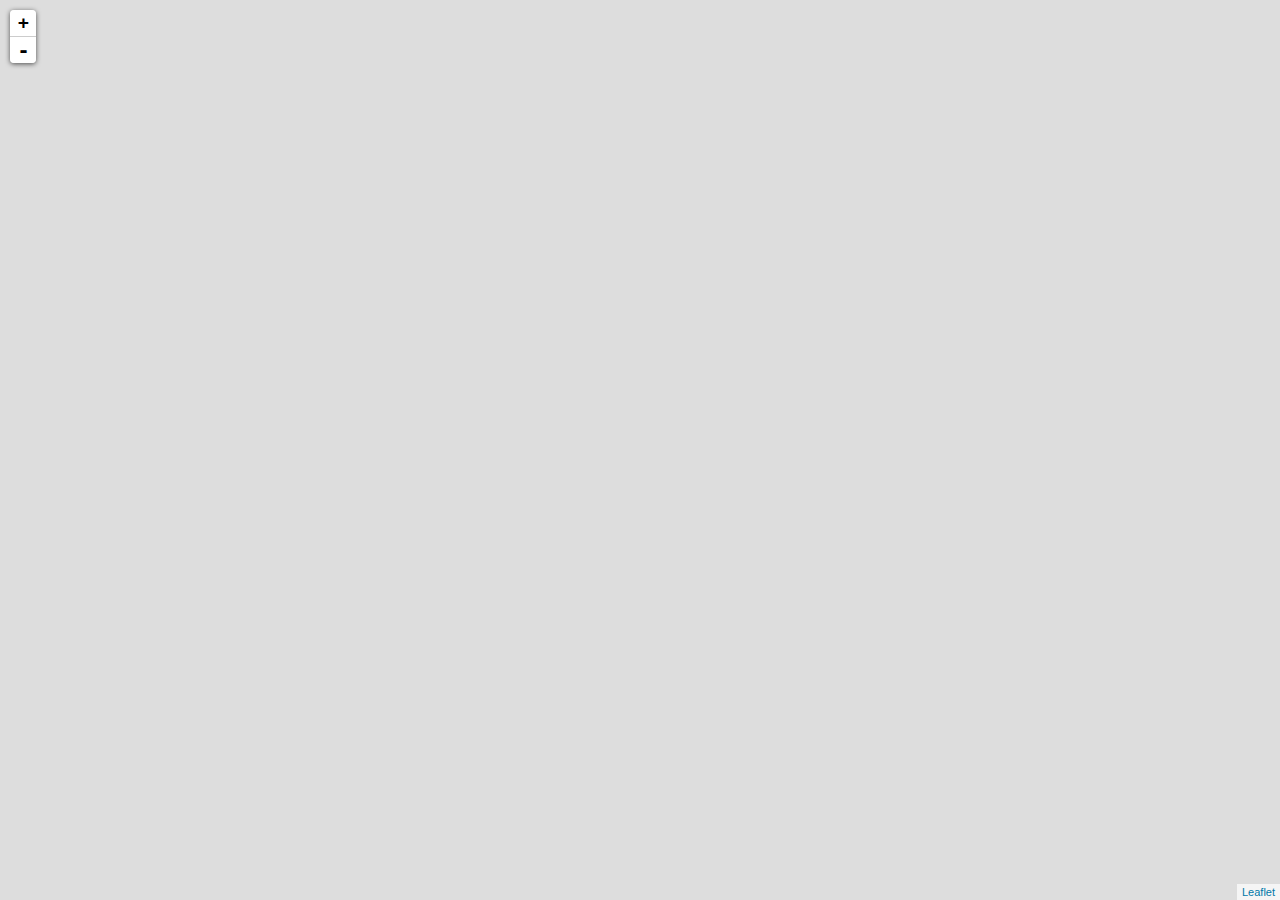
==== index.html @ b28d0ff2 "directory reorganization, changed courseMap.html to index.html" ====
<!DOCTYPE html>
<html>
	<head>
		<!-- disables scaling -->
		<meta name="viewport" content="width=device-width, initial-scale=1.0, maximum-scale=1.0, user-scalable=no" />	
			
		<!-- css imports -->
		<!-- loads a local copy of the official leaflet.css file -->
		<link rel="stylesheet" href="css/leaflet.css" />
		<!--our local css file -->
		<link rel="stylesheet" href="css/style.css" />
		
		<!--imports a local version of the official Leaflet javascript file -->
		<script type="text/javascript" src="js/leaflet.js"></script>
		<!--imports a local version of Jquery -->
		<script type="text/javascript" src="js/jquery-1.11.0.min.js"></script>
		
	</head>
	
	
	<body>
		<div id="map"></div>
	</body>
	<!-- imports our local Javascript file to control the map div -->
	<script type="text/javascript" src="js/courseMap.js"></script>
</html>
---- css/leaflet.css ----
/* required styles */

.leaflet-map-pane,
.leaflet-tile,
.leaflet-marker-icon,
.leaflet-marker-shadow,
.leaflet-tile-pane,
.leaflet-tile-container,
.leaflet-overlay-pane,
.leaflet-shadow-pane,
.leaflet-marker-pane,
.leaflet-popup-pane,
.leaflet-overlay-pane svg,
.leaflet-zoom-box,
.leaflet-image-layer,
.leaflet-layer {
	position: absolute;
	left: 0;
	top: 0;
	}
.leaflet-container {
	overflow: hidden;
	-ms-touch-action: none;
	}
.leaflet-tile,
.leaflet-marker-icon,
.leaflet-marker-shadow {
	-webkit-user-select: none;
	   -moz-user-select: none;
	        user-select: none;
	-webkit-user-drag: none;
	}
.leaflet-marker-icon,
.leaflet-marker-shadow {
	display: block;
	}
/* map is broken in FF if you have max-width: 100% on tiles */
.leaflet-container img {
	max-width: none !important;
	}
/* stupid Android 2 doesn't understand "max-width: none" properly */
.leaflet-container img.leaflet-image-layer {
	max-width: 15000px !important;
	}
.leaflet-tile {
	filter: inherit;
	visibility: hidden;
	}
.leaflet-tile-loaded {
	visibility: inherit;
	}
.leaflet-zoom-box {
	width: 0;
	height: 0;
	}
/* workaround for https://bugzilla.mozilla.org/show_bug.cgi?id=888319 */
.leaflet-overlay-pane svg {
	-moz-user-select: none;
	}

.leaflet-tile-pane    { z-index: 2; }
.leaflet-objects-pane { z-index: 3; }
.leaflet-overlay-pane { z-index: 4; }
.leaflet-shadow-pane  { z-index: 5; }
.leaflet-marker-pane  { z-index: 6; }
.leaflet-popup-pane   { z-index: 7; }

.leaflet-vml-shape {
	width: 1px;
	height: 1px;
	}
.lvml {
	behavior: url(#default#VML);
	display: inline-block;
	position: absolute;
	}


/* control positioning */

.leaflet-control {
	position: relative;
	z-index: 7;
	pointer-events: auto;
	}
.leaflet-top,
.leaflet-bottom {
	position: absolute;
	z-index: 1000;
	pointer-events: none;
	}
.leaflet-top {
	top: 0;
	}
.leaflet-right {
	right: 0;
	}
.leaflet-bottom {
	bottom: 0;
	}
.leaflet-left {
	left: 0;
	}
.leaflet-control {
	float: left;
	clear: both;
	}
.leaflet-right .leaflet-control {
	float: right;
	}
.leaflet-top .leaflet-control {
	margin-top: 10px;
	}
.leaflet-bottom .leaflet-control {
	margin-bottom: 10px;
	}
.leaflet-left .leaflet-control {
	margin-left: 10px;
	}
.leaflet-right .leaflet-control {
	margin-right: 10px;
	}


/* zoom and fade animations */

.leaflet-fade-anim .leaflet-tile,
.leaflet-fade-anim .leaflet-popup {
	opacity: 0;
	-webkit-transition: opacity 0.2s linear;
	   -moz-transition: opacity 0.2s linear;
	     -o-transition: opacity 0.2s linear;
	        transition: opacity 0.2s linear;
	}
.leaflet-fade-anim .leaflet-tile-loaded,
.leaflet-fade-anim .leaflet-map-pane .leaflet-popup {
	opacity: 1;
	}

.leaflet-zoom-anim .leaflet-zoom-animated {
	-webkit-transition: -webkit-transform 0.25s cubic-bezier(0,0,0.25,1);
	   -moz-transition:    -moz-transform 0.25s cubic-bezier(0,0,0.25,1);
	     -o-transition:      -o-transform 0.25s cubic-bezier(0,0,0.25,1);
	        transition:         transform 0.25s cubic-bezier(0,0,0.25,1);
	}
.leaflet-zoom-anim .leaflet-tile,
.leaflet-pan-anim .leaflet-tile,
.leaflet-touching .leaflet-zoom-animated {
	-webkit-transition: none;
	   -moz-transition: none;
	     -o-transition: none;
	        transition: none;
	}

.leaflet-zoom-anim .leaflet-zoom-hide {
	visibility: hidden;
	}


/* cursors */

.leaflet-clickable {
	cursor: pointer;
	}
.leaflet-container {
	cursor: -webkit-grab;
	cursor:    -moz-grab;
	}
.leaflet-popup-pane,
.leaflet-control {
	cursor: auto;
	}
.leaflet-dragging .leaflet-container,
.leaflet-dragging .leaflet-clickable {
	cursor: move;
	cursor: -webkit-grabbing;
	cursor:    -moz-grabbing;
	}


/* visual tweaks */

.leaflet-container {
	background: #ddd;
	outline: 0;
	}
.leaflet-container a {
	color: #0078A8;
	}
.leaflet-container a.leaflet-active {
	outline: 2px solid orange;
	}
.leaflet-zoom-box {
	border: 2px dotted #38f;
	background: rgba(255,255,255,0.5);
	}


/* general typography */
.leaflet-container {
	font: 12px/1.5 "Helvetica Neue", Arial, Helvetica, sans-serif;
	}


/* general toolbar styles */

.leaflet-bar {
	box-shadow: 0 1px 5px rgba(0,0,0,0.65);
	border-radius: 4px;
	}
.leaflet-bar a,
.leaflet-bar a:hover {
	background-color: #fff;
	border-bottom: 1px solid #ccc;
	width: 26px;
	height: 26px;
	line-height: 26px;
	display: block;
	text-align: center;
	text-decoration: none;
	color: black;
	}
.leaflet-bar a,
.leaflet-control-layers-toggle {
	background-position: 50% 50%;
	background-repeat: no-repeat;
	display: block;
	}
.leaflet-bar a:hover {
	background-color: #f4f4f4;
	}
.leaflet-bar a:first-child {
	border-top-left-radius: 4px;
	border-top-right-radius: 4px;
	}
.leaflet-bar a:last-child {
	border-bottom-left-radius: 4px;
	border-bottom-right-radius: 4px;
	border-bottom: none;
	}
.leaflet-bar a.leaflet-disabled {
	cursor: default;
	background-color: #f4f4f4;
	color: #bbb;
	}

.leaflet-touch .leaflet-bar a {
	width: 30px;
	height: 30px;
	line-height: 30px;
	}


/* zoom control */

.leaflet-control-zoom-in,
.leaflet-control-zoom-out {
	font: bold 18px 'Lucida Console', Monaco, monospace;
	text-indent: 1px;
	}
.leaflet-control-zoom-out {
	font-size: 20px;
	}

.leaflet-touch .leaflet-control-zoom-in {
	font-size: 22px;
	}
.leaflet-touch .leaflet-control-zoom-out {
	font-size: 24px;
	}


/* layers control */

.leaflet-control-layers {
	box-shadow: 0 1px 5px rgba(0,0,0,0.4);
	background: #fff;
	border-radius: 5px;
	}
.leaflet-control-layers-toggle {
	background-image: url(images/layers.png);
	width: 36px;
	height: 36px;
	}
.leaflet-retina .leaflet-control-layers-toggle {
	background-image: url(images/layers-2x.png);
	background-size: 26px 26px;
	}
.leaflet-touch .leaflet-control-layers-toggle {
	width: 44px;
	height: 44px;
	}
.leaflet-control-layers .leaflet-control-layers-list,
.leaflet-control-layers-expanded .leaflet-control-layers-toggle {
	display: none;
	}
.leaflet-control-layers-expanded .leaflet-control-layers-list {
	display: block;
	position: relative;
	}
.leaflet-control-layers-expanded {
	padding: 6px 10px 6px 6px;
	color: #333;
	background: #fff;
	}
.leaflet-control-layers-selector {
	margin-top: 2px;
	position: relative;
	top: 1px;
	}
.leaflet-control-layers label {
	display: block;
	}
.leaflet-control-layers-separator {
	height: 0;
	border-top: 1px solid #ddd;
	margin: 5px -10px 5px -6px;
	}


/* attribution and scale controls */

.leaflet-container .leaflet-control-attribution {
	background: #fff;
	background: rgba(255, 255, 255, 0.7);
	margin: 0;
	}
.leaflet-control-attribution,
.leaflet-control-scale-line {
	padding: 0 5px;
	color: #333;
	}
.leaflet-control-attribution a {
	text-decoration: none;
	}
.leaflet-control-attribution a:hover {
	text-decoration: underline;
	}
.leaflet-container .leaflet-control-attribution,
.leaflet-container .leaflet-control-scale {
	font-size: 11px;
	}
.leaflet-left .leaflet-control-scale {
	margin-left: 5px;
	}
.leaflet-bottom .leaflet-control-scale {
	margin-bottom: 5px;
	}
.leaflet-control-scale-line {
	border: 2px solid #777;
	border-top: none;
	line-height: 1.1;
	padding: 2px 5px 1px;
	font-size: 11px;
	white-space: nowrap;
	overflow: hidden;
	-moz-box-sizing: content-box;
	     box-sizing: content-box;

	background: #fff;
	background: rgba(255, 255, 255, 0.5);
	}
.leaflet-control-scale-line:not(:first-child) {
	border-top: 2px solid #777;
	border-bottom: none;
	margin-top: -2px;
	}
.leaflet-control-scale-line:not(:first-child):not(:last-child) {
	border-bottom: 2px solid #777;
	}

.leaflet-touch .leaflet-control-attribution,
.leaflet-touch .leaflet-control-layers,
.leaflet-touch .leaflet-bar {
	box-shadow: none;
	}
.leaflet-touch .leaflet-control-layers,
.leaflet-touch .leaflet-bar {
	border: 2px solid rgba(0,0,0,0.2);
	background-clip: padding-box;
	}


/* popup */

.leaflet-popup {
	position: absolute;
	text-align: center;
	}
.leaflet-popup-content-wrapper {
	padding: 1px;
	text-align: left;
	border-radius: 12px;
	}
.leaflet-popup-content {
	margin: 13px 19px;
	line-height: 1.4;
	}
.leaflet-popup-content p {
	margin: 18px 0;
	}
.leaflet-popup-tip-container {
	margin: 0 auto;
	width: 40px;
	height: 20px;
	position: relative;
	overflow: hidden;
	}
.leaflet-popup-tip {
	width: 17px;
	height: 17px;
	padding: 1px;

	margin: -10px auto 0;

	-webkit-transform: rotate(45deg);
	   -moz-transform: rotate(45deg);
	    -ms-transform: rotate(45deg);
	     -o-transform: rotate(45deg);
	        transform: rotate(45deg);
	}
.leaflet-popup-content-wrapper,
.leaflet-popup-tip {
	background: white;

	box-shadow: 0 3px 14px rgba(0,0,0,0.4);
	}
.leaflet-container a.leaflet-popup-close-button {
	position: absolute;
	top: 0;
	right: 0;
	padding: 4px 4px 0 0;
	text-align: center;
	width: 18px;
	height: 14px;
	font: 16px/14px Tahoma, Verdana, sans-serif;
	color: #c3c3c3;
	text-decoration: none;
	font-weight: bold;
	background: transparent;
	}
.leaflet-container a.leaflet-popup-close-button:hover {
	color: #999;
	}
.leaflet-popup-scrolled {
	overflow: auto;
	border-bottom: 1px solid #ddd;
	border-top: 1px solid #ddd;
	}

.leaflet-oldie .leaflet-popup-content-wrapper {
	zoom: 1;
	}
.leaflet-oldie .leaflet-popup-tip {
	width: 24px;
	margin: 0 auto;

	-ms-filter: "progid:DXImageTransform.Microsoft.Matrix(M11=0.70710678, M12=0.70710678, M21=-0.70710678, M22=0.70710678)";
	filter: progid:DXImageTransform.Microsoft.Matrix(M11=0.70710678, M12=0.70710678, M21=-0.70710678, M22=0.70710678);
	}
.leaflet-oldie .leaflet-popup-tip-container {
	margin-top: -1px;
	}

.leaflet-oldie .leaflet-control-zoom,
.leaflet-oldie .leaflet-control-layers,
.leaflet-oldie .leaflet-popup-content-wrapper,
.leaflet-oldie .leaflet-popup-tip {
	border: 1px solid #999;
	}


/* div icon */

.leaflet-div-icon {
	background: #fff;
	border: 1px solid #666;
	}
---- css/style.css ----
body {
	padding: 0;
	margin: 0;
}
		
html, body, #map {
	height: 100%;
}
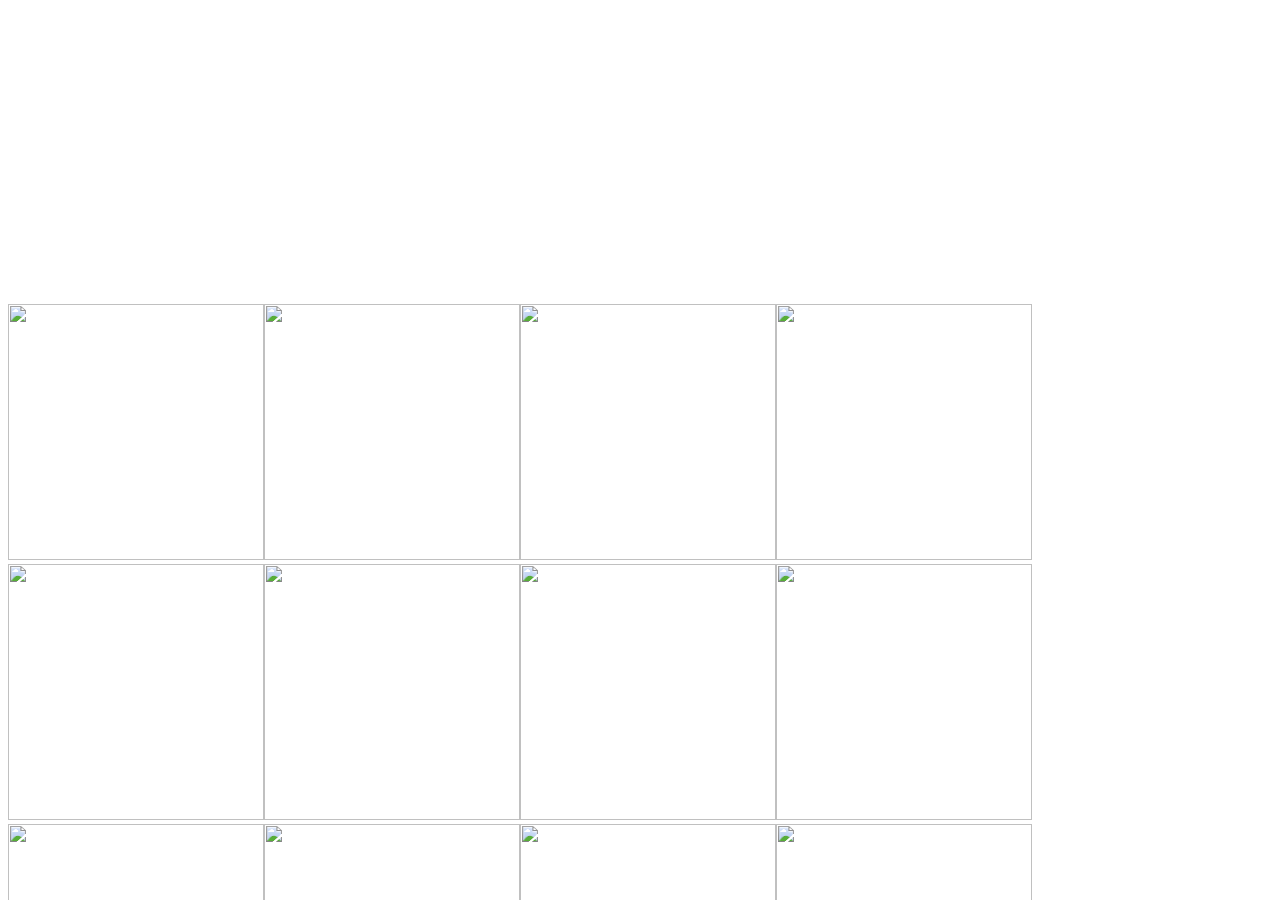
==== commit 354fc58d: "added title tag" ====
--- a/index.html
+++ b/index.html
@@ -1,20 +1,29 @@
 <!DOCTYPE html>
 <html>
 	<head>
+		<title>Seagull Century Route</title>
+
 		<!-- disables scaling -->
 		<meta name="viewport" content="width=device-width, initial-scale=1.0, maximum-scale=1.0, user-scalable=no" />	
 			
 		<!-- css imports -->
 		<!-- loads a local copy of the official leaflet.css file -->
-		<link rel="stylesheet" href="css/leaflet.css" />
+		<link rel="stylesheet" href="style/leaflet.css" />
+		<!-- tracking css -->
+		<link rel="stylesheet" href="style/leaflet-gps.css" />
 		<!--our local css file -->
-		<link rel="stylesheet" href="css/style.css" />
+		<link rel="stylesheet" href="style/style.css" />
 		
 		<!--imports a local version of the official Leaflet javascript file -->
-		<script type="text/javascript" src="js/leaflet.js"></script>
+		<script type="text/javascript" src="js/lib/leaflet.js"></script>
 		<!--imports a local version of Jquery -->
-		<script type="text/javascript" src="js/jquery-1.11.0.min.js"></script>
-		
+		<script type="text/javascript" src="js/lib/jquery-1.11.0.min.js"></script>
+		<!-- Import Leaflet extensions -->
+		<script type="text/javascript" src="js/lib/leaflet-gps.js"></script>
+		<script type="text/javascript" src="js/lib/leaflet-knn.min.js"></script>
+		<script type="text/javascript" src="js/lib/L.polyline.measuredDistance.js"></script>
+
+  
 	</head>
 	
 	
@@ -22,5 +31,6 @@
 		<div id="map"></div>
 	</body>
 	<!-- imports our local Javascript file to control the map div -->
+	<script type="text/javascript" src="js/routing.js"></script>
 	<script type="text/javascript" src="js/courseMap.js"></script>
 </html>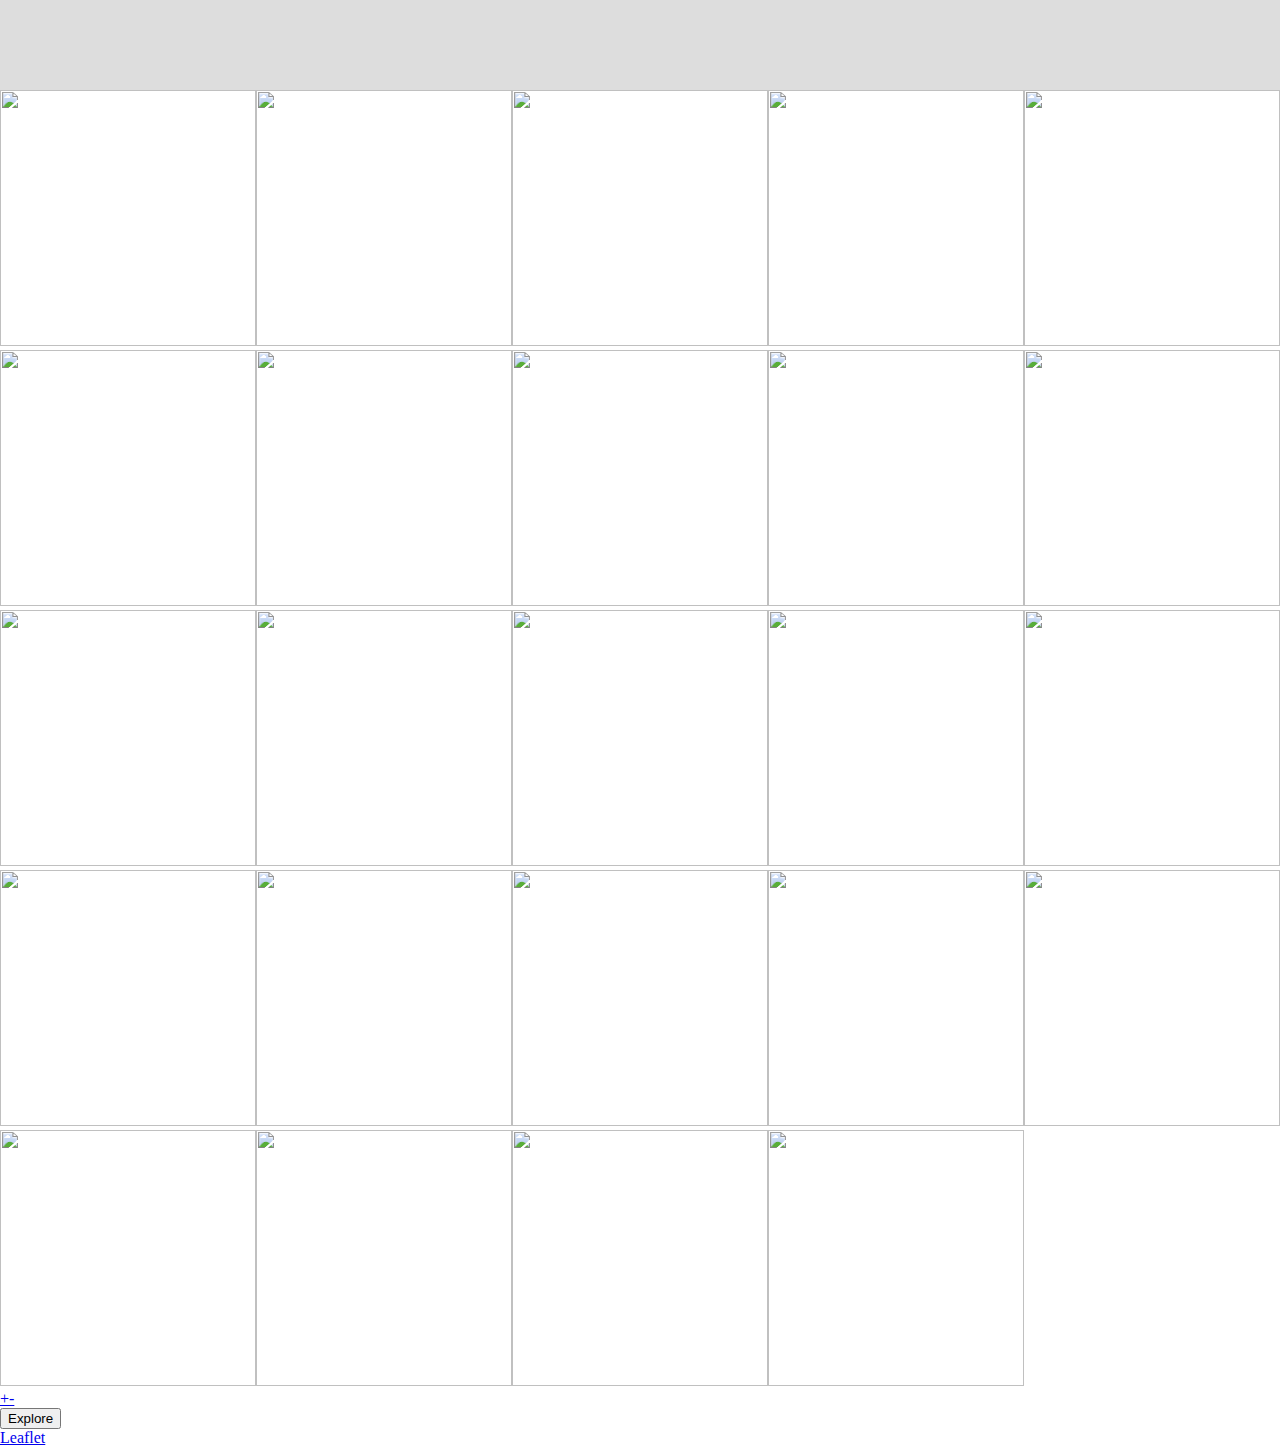
==== commit 452f3d0b: "added banner for nenearest rest stop" ====
--- a/index.html
+++ b/index.html
@@ -16,7 +16,7 @@
 		
 		<!--imports a local version of the official Leaflet javascript file -->
 		<script type="text/javascript" src="js/lib/leaflet.js"></script>
-		<!--imports a local version of Jquery -->
+		<!--imports a local version of Jquery and Jquery Mobile-->
 		<script type="text/javascript" src="js/lib/jquery-1.11.0.min.js"></script>
 		<!-- Import Leaflet extensions -->
 		<script type="text/javascript" src="js/lib/leaflet-gps.js"></script>
@@ -28,6 +28,7 @@
 	
 	
 	<body>
+		<div id="distance"><h1>&nbsp</h1></div>
 		<div id="map"></div>
 	</body>
 	<!-- imports our local Javascript file to control the map div -->
--- a/style/style.css
+++ b/style/style.css
@@ -0,0 +1,30 @@
+body {
+	padding: 0;
+	margin: 0;
+}
+		
+html, body {
+	height: 100%;
+}
+h1{
+	display: table-cell;
+    vertical-align: middle;
+    text-align:center;
+}
+#map{
+	height:90%;
+}
+
+#distance{
+	height:10%;
+	width:100%;
+	display: table;
+	background-color:#ddd;
+}
+
+.speed-control{
+	background: #fff;
+	background: rgba(255, 255, 255, 0.7);
+	font-size: 14px;
+}
+
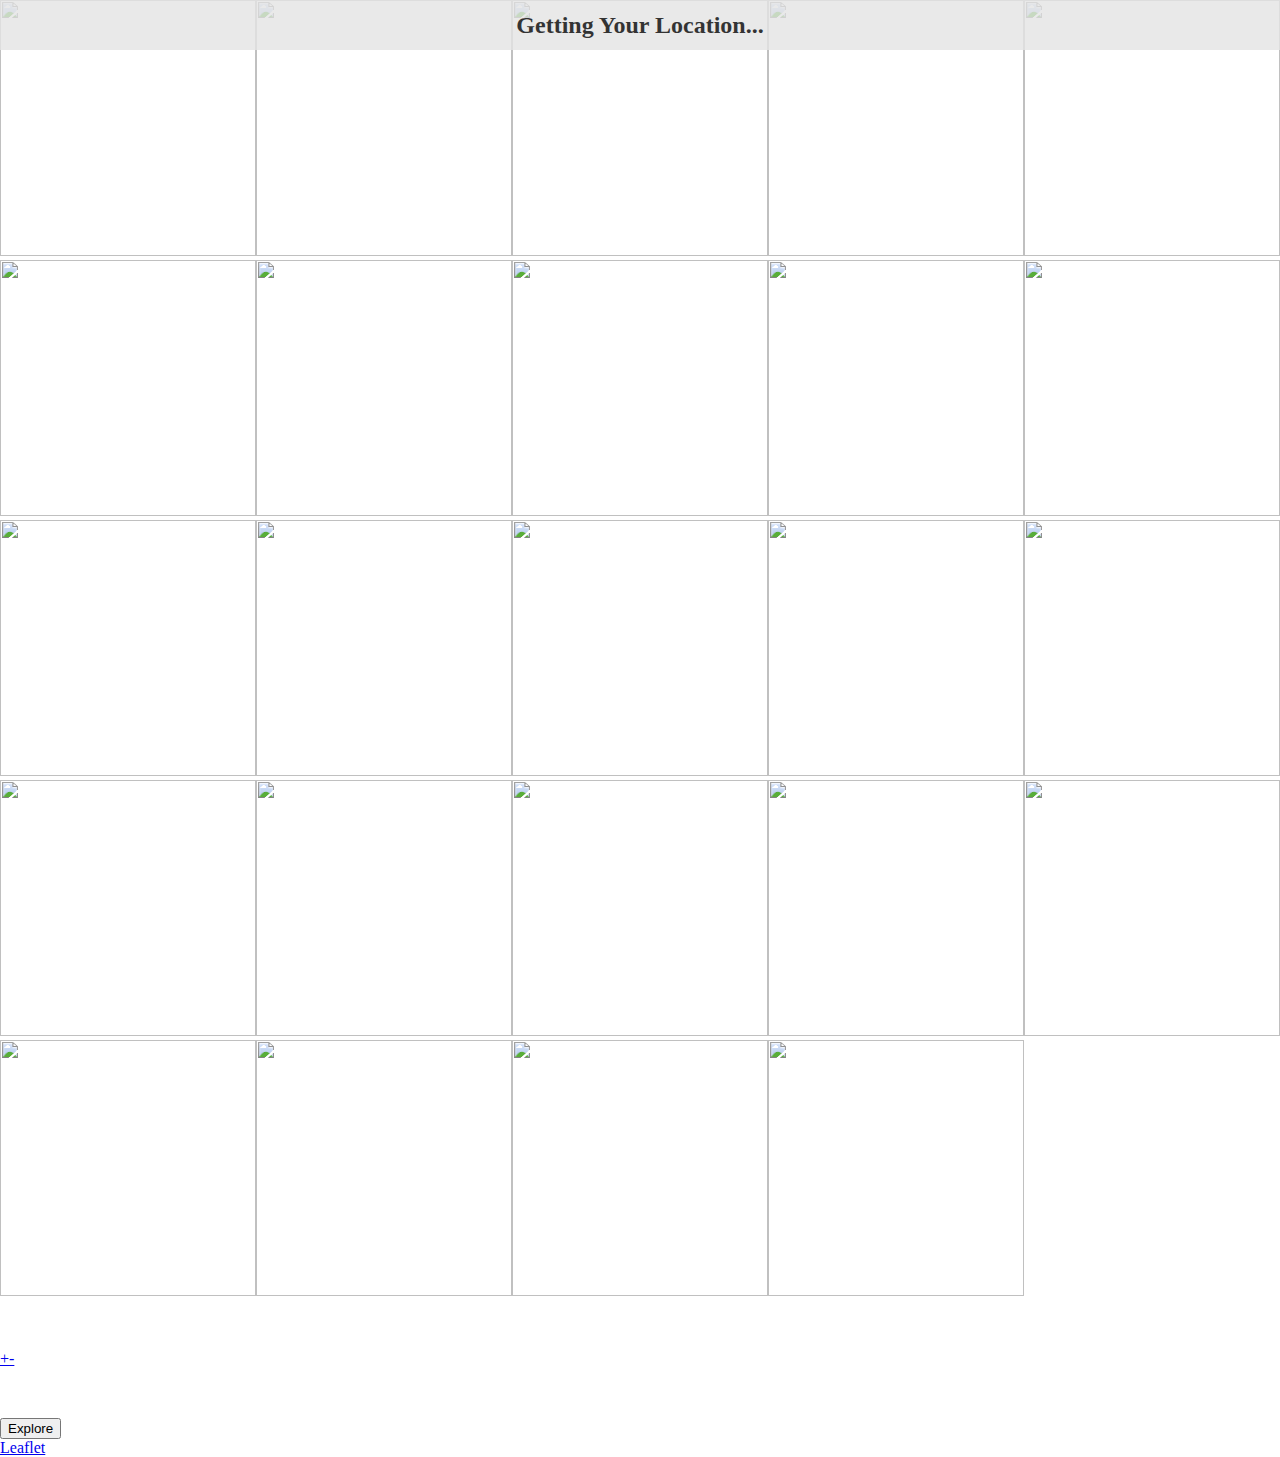
==== commit e4b7fa6a: "styling fixes and improvements" ====
--- a/index.html
+++ b/index.html
@@ -28,7 +28,7 @@
 	
 	
 	<body>
-		<div id="distance"><h1>&nbsp</h1></div>
+		<div id="distance" class="lower-opacity"><h2>Getting Your Location...</h2></div>
 		<div id="map"></div>
 	</body>
 	<!-- imports our local Javascript file to control the map div -->
--- a/style/style.css
+++ b/style/style.css
@@ -6,25 +6,70 @@
 html, body {
 	height: 100%;
 }
-h1{
+h2{
 	display: table-cell;
     vertical-align: middle;
     text-align:center;
 }
+h3{
+	display:inline;
+}
+.red-text{
+	color:#A00;
+}
 #map{
-	height:90%;
+	height:100%;
+}
+
+.spacer{
+	display:inline-block;
+	width:10px;
+	height:10px;
 }
 
 #distance{
-	height:10%;
+	position:absolute;
+	height:50px;
 	width:100%;
+	z-index:1000;
 	display: table;
-	background-color:#ddd;
+	background-color:#E4E4E4;
 }
 
 .speed-control{
 	background: #fff;
 	background: rgba(255, 255, 255, 0.7);
 	font-size: 14px;
+
+	background-color:#E4E4E4;
+	-ms-filter: "progid:DXImageTransform.Microsoft.Alpha(Opacity=80)";
+	/* IE 5-7 */
+	filter: alpha(opacity=80);
+	/* Netscape */
+	-moz-opacity: 0.80;
+	/* Safari 1.x */
+	-khtml-opacity: 0.80;
+	/* Good browsers */
+	opacity: 0.80;
 }
 
+.leaflet-top{
+	margin-top:50px
+}
+
+.lower-opacity {
+  /* IE 8 */
+  -ms-filter: "progid:DXImageTransform.Microsoft.Alpha(Opacity=80)";
+
+  /* IE 5-7 */
+  filter: alpha(opacity=80);
+
+  /* Netscape */
+  -moz-opacity: 0.80;
+
+  /* Safari 1.x */
+  -khtml-opacity: 0.80;
+
+  /* Good browsers */
+  opacity: 0.80;
+}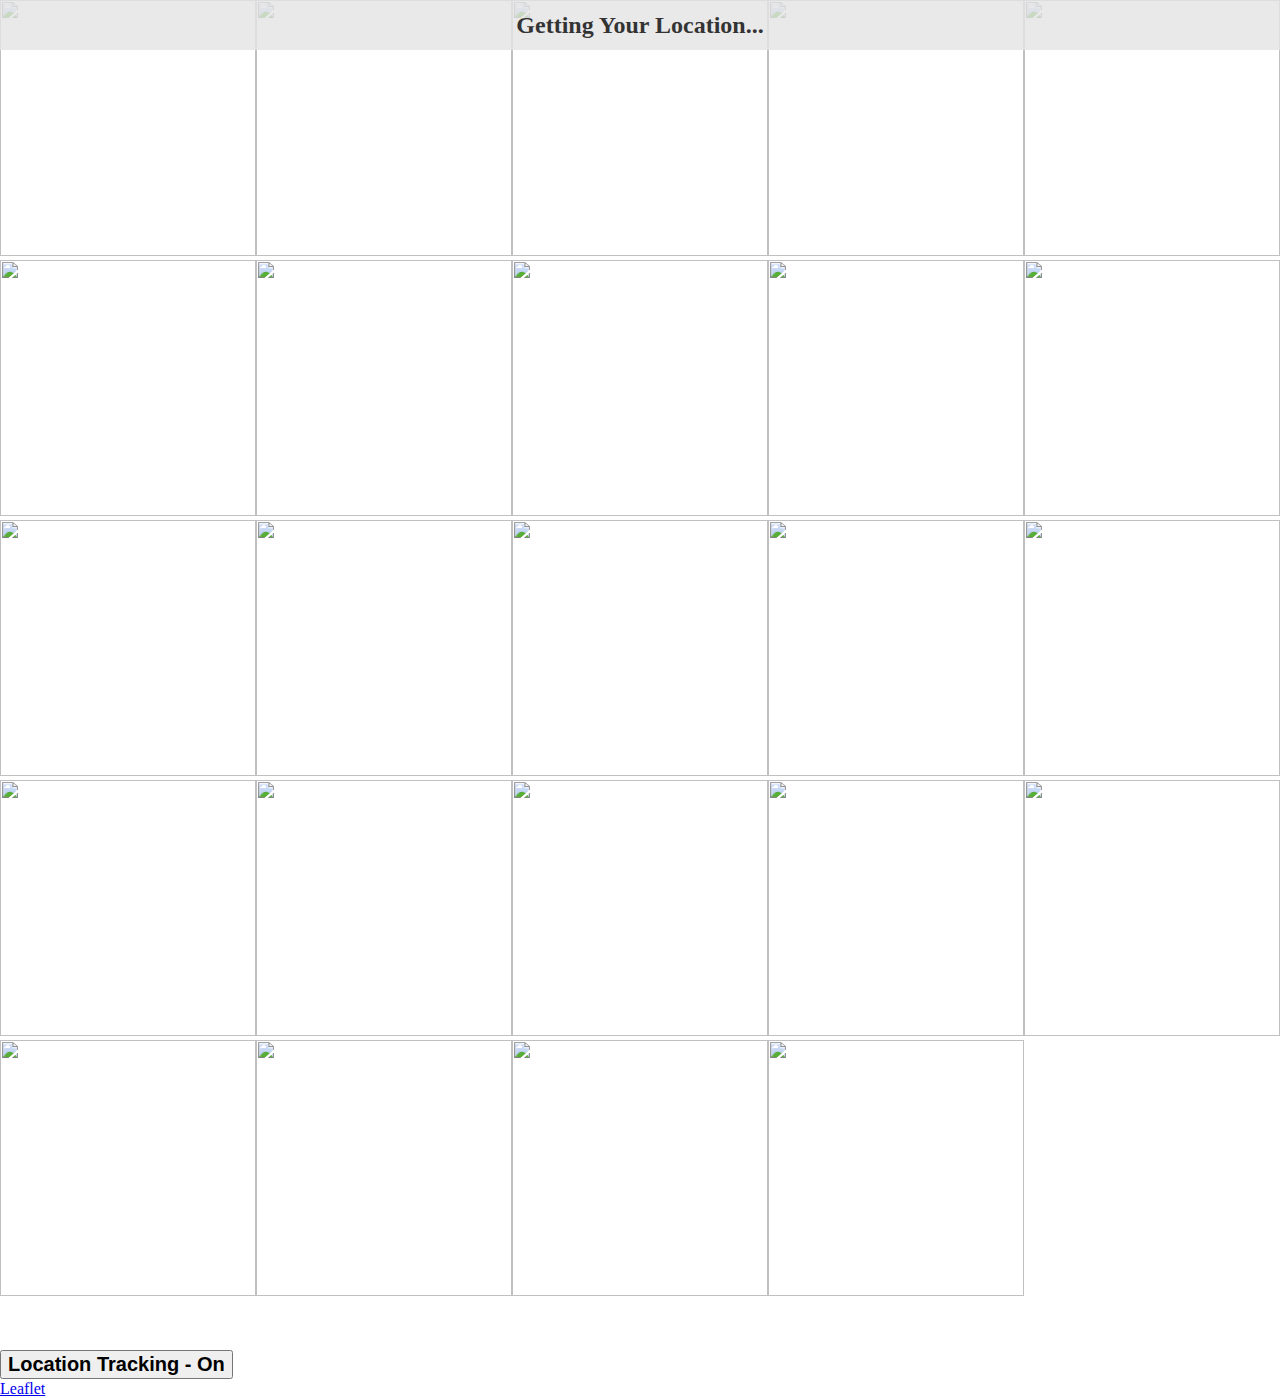
==== commit 36a0c812: "fixed typo" ====
--- a/index.html
+++ b/index.html
@@ -22,14 +22,12 @@
 		<script type="text/javascript" src="js/lib/leaflet-gps.js"></script>
 		<script type="text/javascript" src="js/lib/leaflet-knn.min.js"></script>
 		<script type="text/javascript" src="js/lib/L.polyline.measuredDistance.js"></script>
-
-  
 	</head>
-	
 	
 	<body>
 		<div id="distance" class="lower-opacity"><h2>Getting Your Location...</h2></div>
 		<div id="map"></div>
+		<div id="networkImageContainer"></div>
 	</body>
 	<!-- imports our local Javascript file to control the map div -->
 	<script type="text/javascript" src="js/routing.js"></script>
--- a/style/style.css
+++ b/style/style.css
@@ -6,6 +6,9 @@
 html, body {
 	height: 100%;
 }
+h1{
+	text-align:center;
+}
 h2{
 	display: table-cell;
     vertical-align: middle;
@@ -13,6 +16,9 @@
 }
 h3{
 	display:inline;
+}
+.speed{
+	font-size:1.5em;
 }
 .red-text{
 	color:#A00;
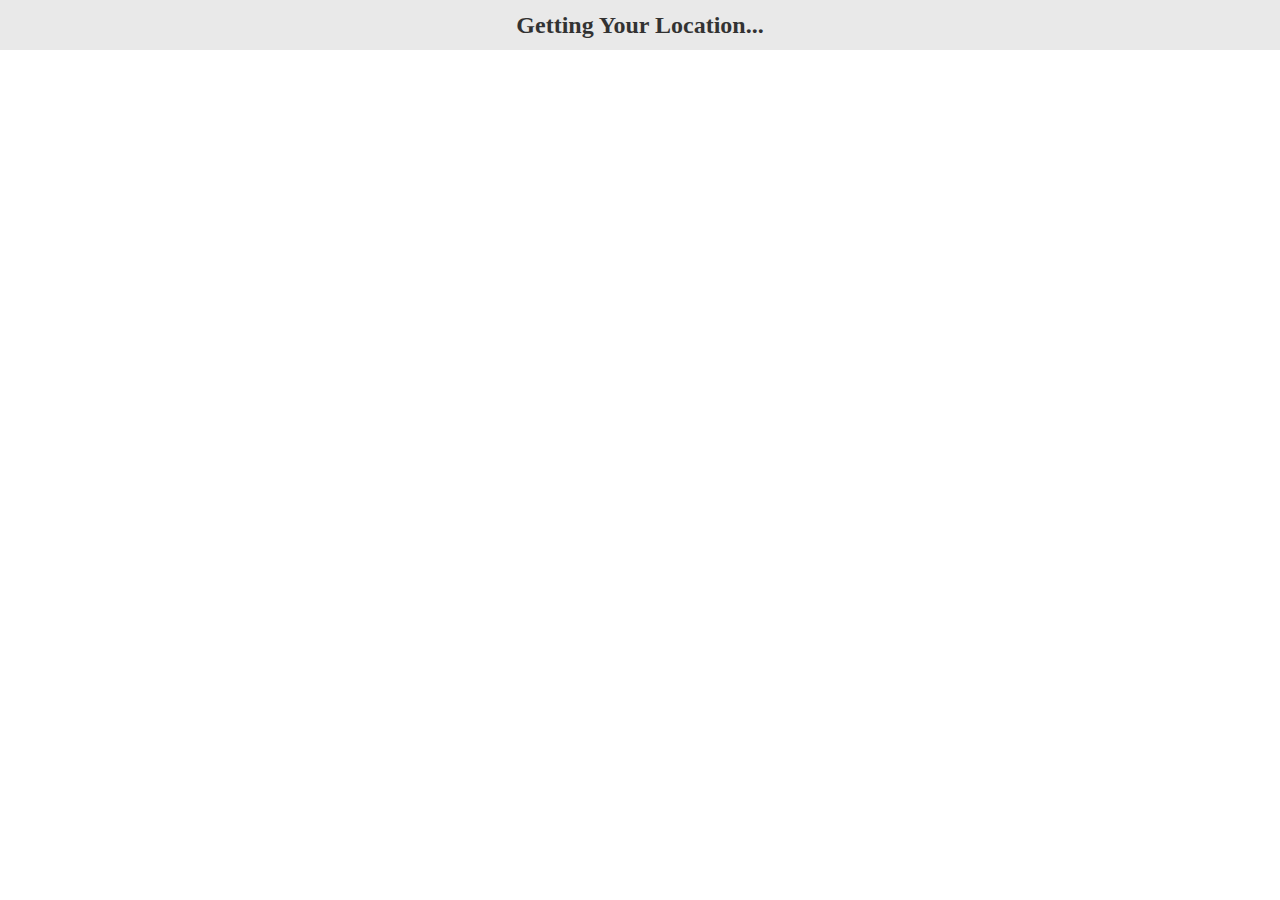
==== commit c5511cab: "1.0" ====
--- a/index.html
+++ b/index.html
@@ -1,7 +1,7 @@
 <!DOCTYPE html>
 <html>
 	<head>
-		<title>Seagull Century Route</title>
+		<title>Sea Gull Century Route</title>
 
 		<!-- disables scaling -->
 		<meta name="viewport" content="width=device-width, initial-scale=1.0, maximum-scale=1.0, user-scalable=no" />	
--- a/style/style.css
+++ b/style/style.css
@@ -16,6 +16,9 @@
 }
 h3{
 	display:inline;
+}
+#networkImageContainer{
+	height:0px;
 }
 .speed{
 	font-size:1.5em;
